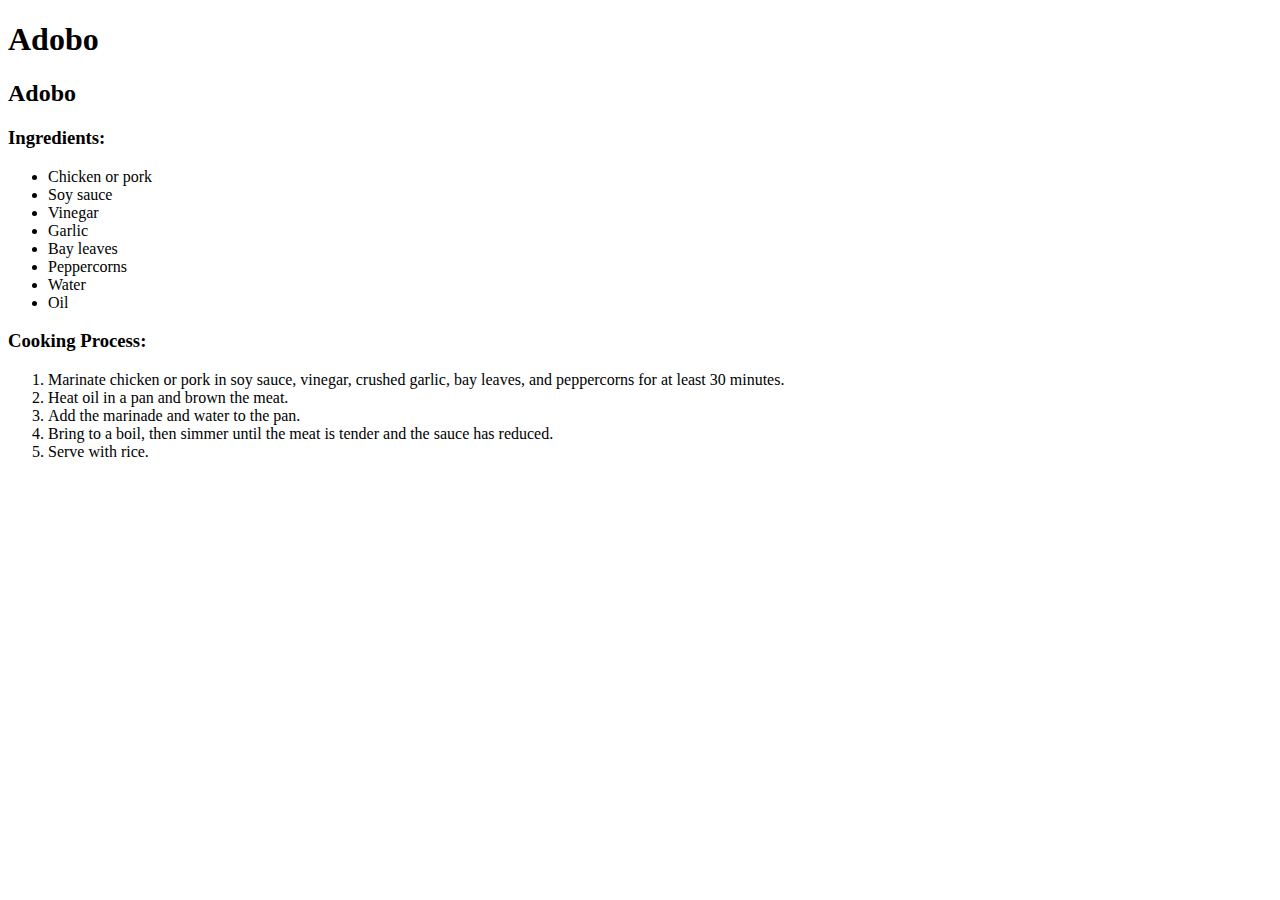
==== recipes/adobo.html @ 327e38c1 "I have finished the project that TOP make me do. I will be back when I learn CSS and put designs to " ====
<!DOCTYPE html>
<html lang="en">
<head>
    <meta charset="UTF-8">
    <meta name="viewport" content="width=device-width, initial-scale=1.0">
    <title>Adobo</title>
</head>
<body>
    <h1>Adobo</h1>
    <a href="../images-of-recipe/adobo.jpeg"></a>
    <h2>Adobo</h2>
    <h3>Ingredients:</h3>
    <ul>
        <li>Chicken or pork</li>
        <li>Soy sauce</li>
        <li>Vinegar</li>
        <li>Garlic</li>
        <li>Bay leaves</li>
        <li>Peppercorns</li>
        <li>Water</li>
        <li>Oil</li>
    </ul>
    <h3>Cooking Process:</h3>
    <ol>
        <li>Marinate chicken or pork in soy sauce, vinegar, crushed garlic, bay leaves, and peppercorns for at least 30 minutes.</li>
        <li>Heat oil in a pan and brown the meat.</li>
        <li>Add the marinade and water to the pan.</li>
        <li>Bring to a boil, then simmer until the meat is tender and the sauce has reduced.</li>
        <li>Serve with rice.</li>
    </ol>
</body>
</html>
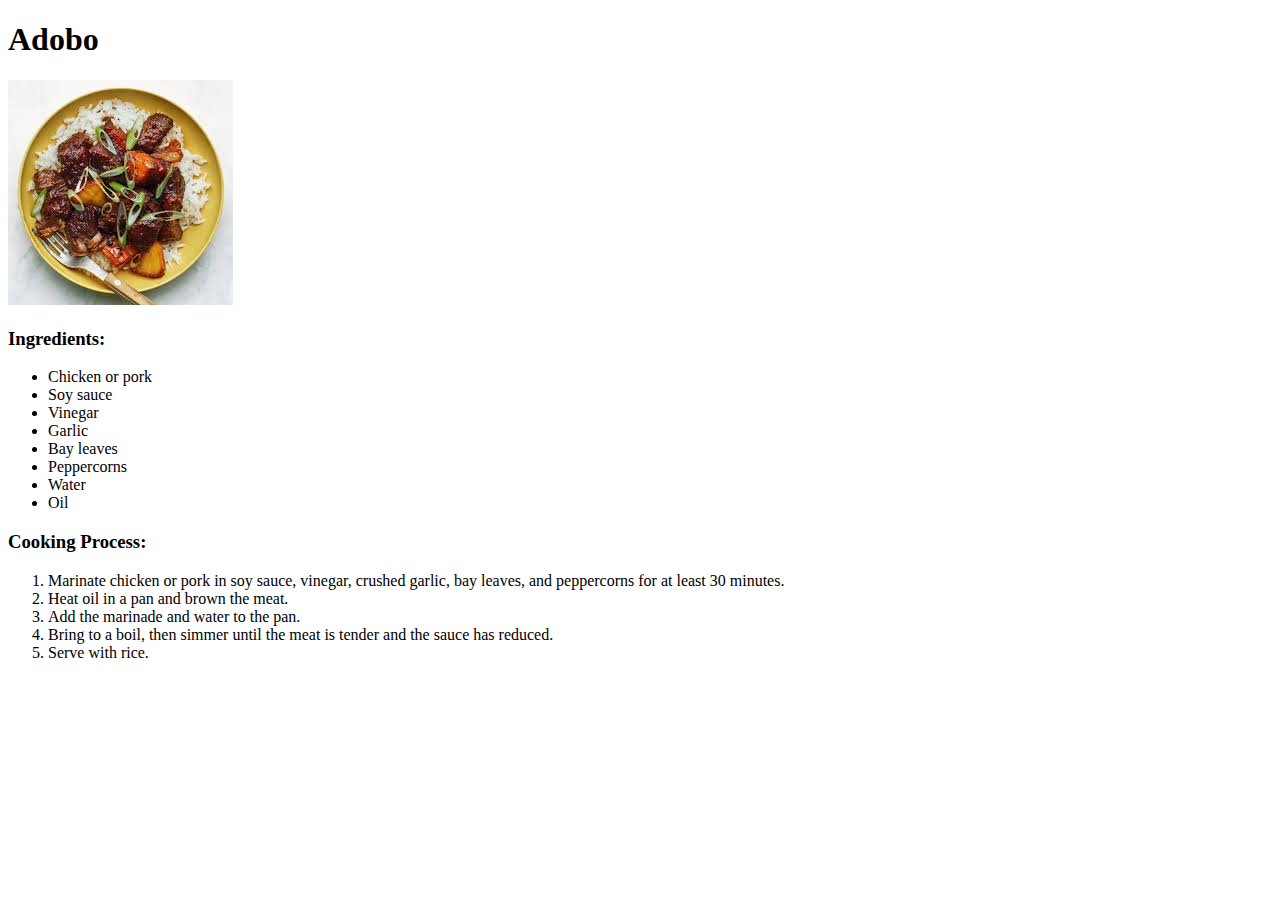
==== commit e58e78c4: "I will finish the styles of lasagna and sinigang bukas. I will update this." ====
--- a/recipes/adobo.html
+++ b/recipes/adobo.html
@@ -4,11 +4,13 @@
     <meta charset="UTF-8">
     <meta name="viewport" content="width=device-width, initial-scale=1.0">
     <title>Adobo</title>
+    <link rel="stylesheet" href="../styles/adobo.css">
 </head>
 <body>
     <h1>Adobo</h1>
-    <a href="../images-of-recipe/adobo.jpeg"></a>
-    <h2>Adobo</h2>
+    <div class="box">
+        <img src="../images-of-recipe/adobo.jpeg" alt="">
+    </div>      
     <h3>Ingredients:</h3>
     <ul>
         <li>Chicken or pork</li>
